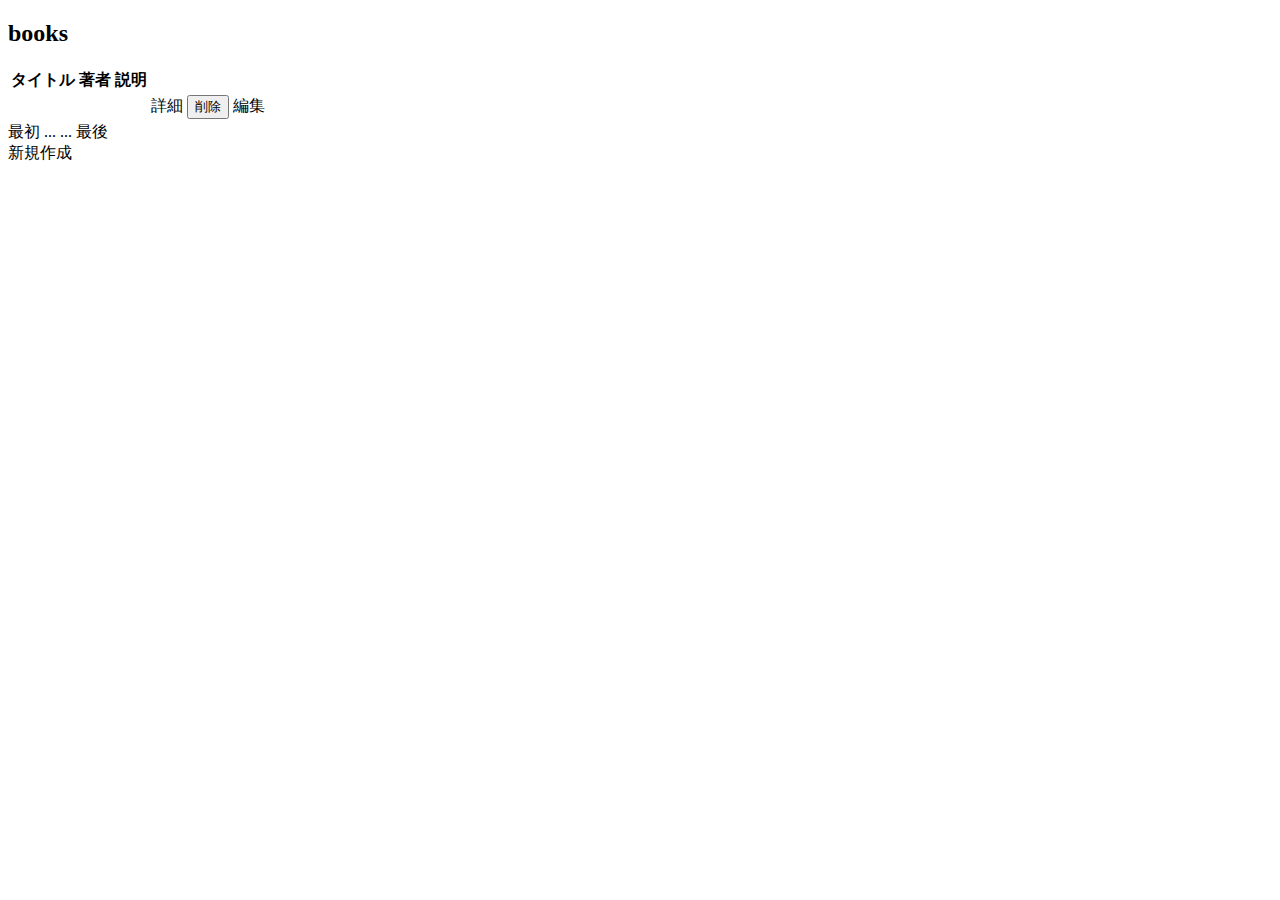
==== src/main/resources/templates/books/index.html @ 64911358 "Create BooksApp" ====
<!DOCTYPE html>
<html
xmlns:th      = "http://www.thymeleaf.org" 
xmlns:layout="http://www.ultraq.net.nz/thymeleaf/layout"
layout:decorator="/common/layout"
>
<head>
  <title>Books App</title>
</head>
<body>
  <div layout:fragment="content">
    <h2>books</h2>
    <table>
      <tr>
        <th>タイトル</th>
        <th>著者</th>
        <th>説明</th>
        <th colspan="3">
      </tr>
      <tr th:each="book : ${bookList}">
        <td th:text="${book.title}"></td>
        <td th:text="${book.author}"></td>
        <td th:text="${book.description}"></td>
        <td><a th:href="@{'/books/' + ${book.id}}">詳細</a></td>
        <td>
          <form th:action="@{'/books/' + ${book.id}}" th:method="delete">
            <input type="submit" value="削除" />
          </form>
        </td>
        <td><a th:href="@{'/books/' + ${book.id} + '/edit'}">編集</a></td>
        <td th:text="${book.updatedAt}"></td>
      </tr>
    </table>
    <a th:href="@{'/books'(page=0)}" >最初</a>
    <span th:if="${displayedPages.get(0) > 0 }">...</span>
    <span th:each="page : ${displayedPages}" >
      <span th:if="${pageInfo.getNumber() eq page}">
        <span th:text="${page + 1}"></span>
      </span>
      <span th:if="${pageInfo.getNumber() ne page}">
        <a th:href="@{'/books'(page=${page})}"  th:text="${page + 1}"></a>
      </span>
    </span>
    <span th:if="${displayedPages.get(displayedPages.size()-1) < pageInfo.getTotalPages()-1 }">...</span>
    <a th:href="@{'/books'(page=${pageInfo.getTotalPages()-1})}">最後</a>
    <br>
    <a th:href="@{'/books/new'}">新規作成</a>
  </div>
</body>
</html>
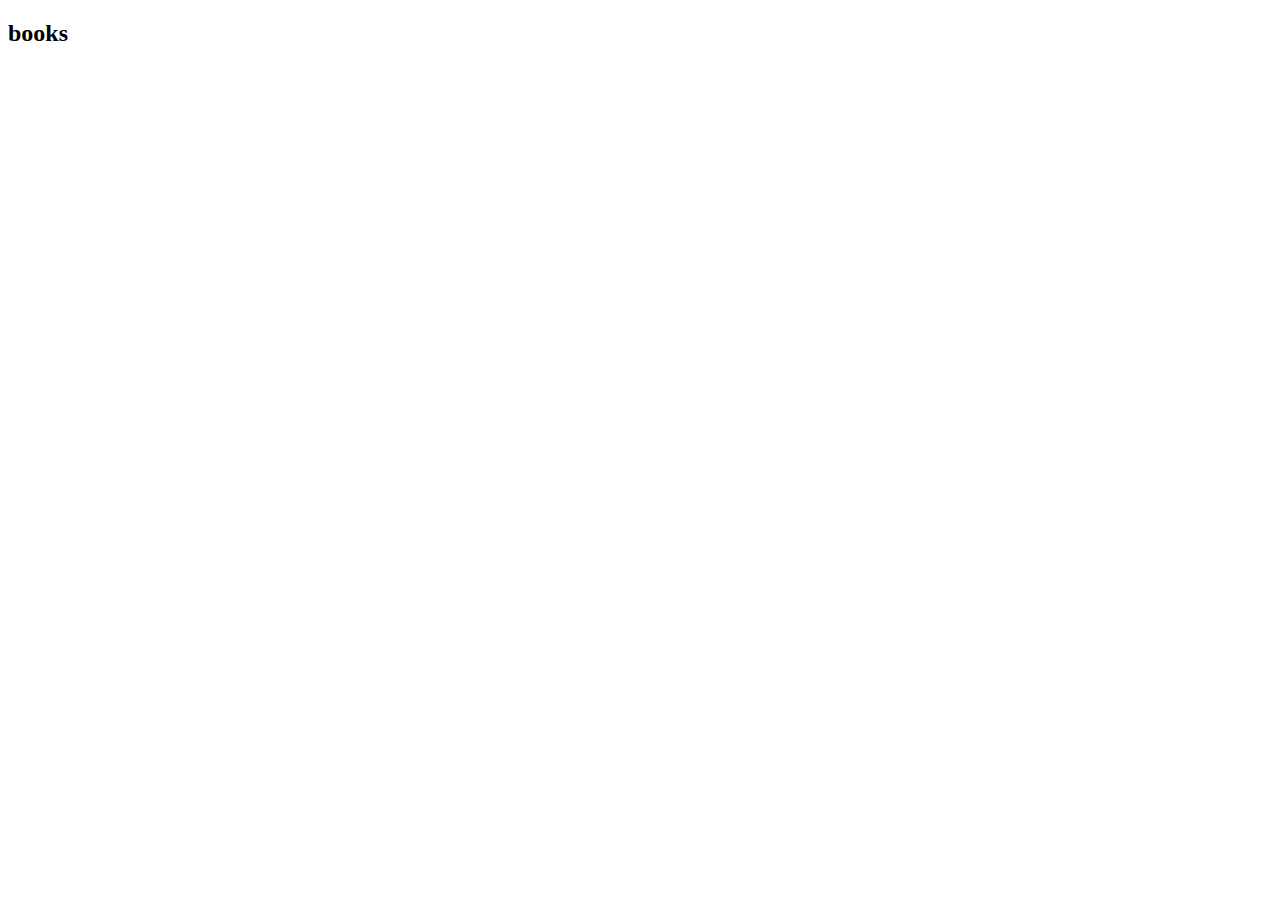
==== commit a29e7aab: "Add Service Tests" ====
--- a/src/main/resources/templates/books/index.html
+++ b/src/main/resources/templates/books/index.html
@@ -8,43 +8,12 @@
   <title>Books App</title>
 </head>
 <body>
+  <div >
+  </div>
   <div layout:fragment="content">
     <h2>books</h2>
-    <table>
-      <tr>
-        <th>タイトル</th>
-        <th>著者</th>
-        <th>説明</th>
-        <th colspan="3">
-      </tr>
-      <tr th:each="book : ${bookList}">
-        <td th:text="${book.title}"></td>
-        <td th:text="${book.author}"></td>
-        <td th:text="${book.description}"></td>
-        <td><a th:href="@{'/books/' + ${book.id}}">詳細</a></td>
-        <td>
-          <form th:action="@{'/books/' + ${book.id}}" th:method="delete">
-            <input type="submit" value="削除" />
-          </form>
-        </td>
-        <td><a th:href="@{'/books/' + ${book.id} + '/edit'}">編集</a></td>
-        <td th:text="${book.updatedAt}"></td>
-      </tr>
-    </table>
-    <a th:href="@{'/books'(page=0)}" >最初</a>
-    <span th:if="${displayedPages.get(0) > 0 }">...</span>
-    <span th:each="page : ${displayedPages}" >
-      <span th:if="${pageInfo.getNumber() eq page}">
-        <span th:text="${page + 1}"></span>
-      </span>
-      <span th:if="${pageInfo.getNumber() ne page}">
-        <a th:href="@{'/books'(page=${page})}"  th:text="${page + 1}"></a>
-      </span>
-    </span>
-    <span th:if="${displayedPages.get(displayedPages.size()-1) < pageInfo.getTotalPages()-1 }">...</span>
-    <a th:href="@{'/books'(page=${pageInfo.getTotalPages()-1})}">最後</a>
-    <br>
-    <a th:href="@{'/books/new'}">新規作成</a>
+    <div th:insert="common/book_list :: book_list" >
+    </div>
   </div>
 </body>
 </html>
